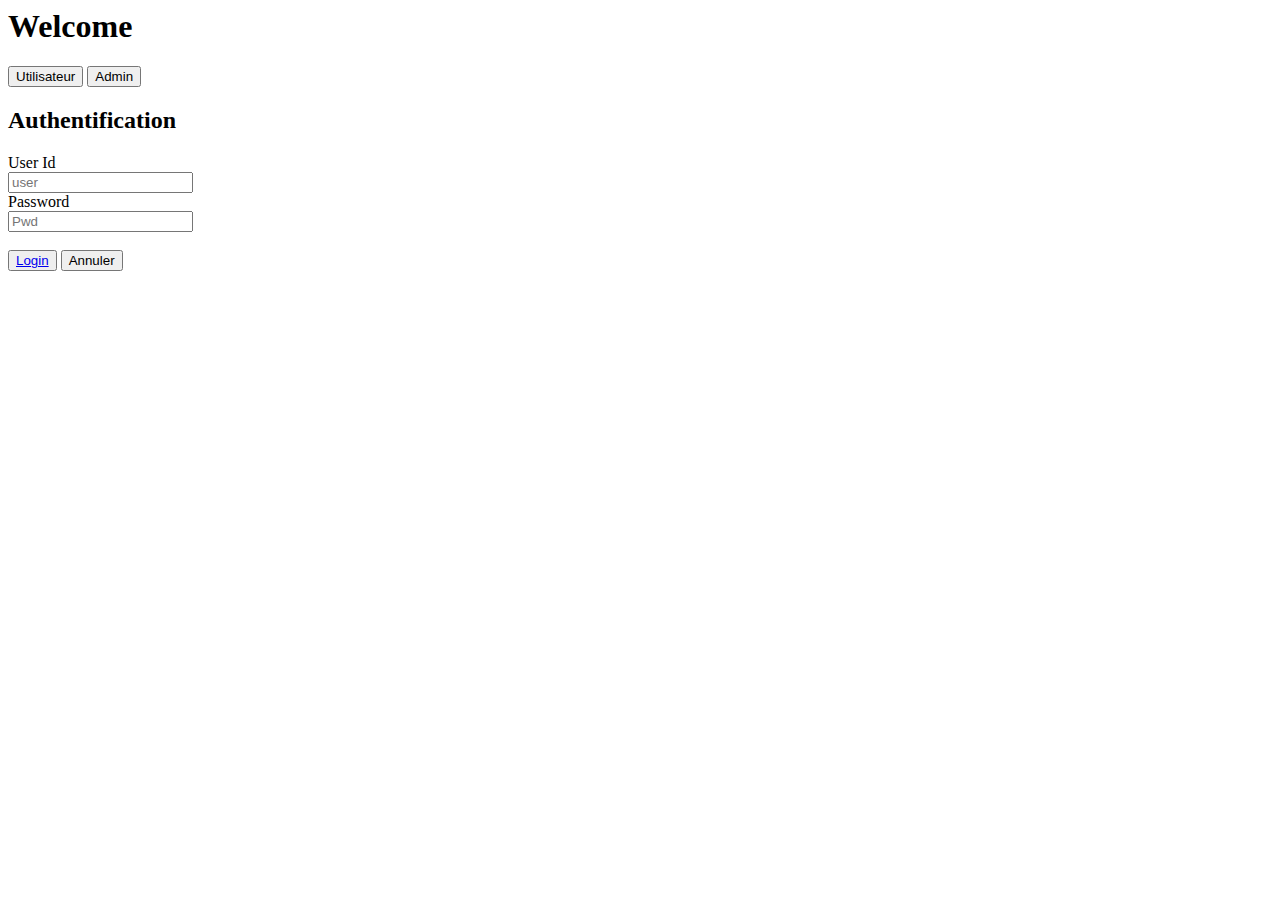
==== index.html @ 30eb9db9 "Add files via upload" ====
<html lang="en">

<head>
    <meta charset="UTF-8">
    <meta http-equiv="X-UA-Compatible" content="IE=edge">
    <meta name="viewport" content="width=device-width, initial-scale=1.0">
    <title>aceille</title>
</head>

<body>
    <div id="btns">
        <h1>Welcome</h1>
        <button id="user">Utilisateur</button>
        <button id="Admin">Admin</button>
    </div>
    <div id="formulaire">
        <form action="">

            <h2>Authentification</h2>
            <label for="user">User Id</label><br>
            <input type="text" placeholder="user" cmlass=""><br>
            <label for="pwd">Password</label><br>
            <input type="password" placeholder="Pwd"><br><br>

            <button id="login"><a href="filter.html">Login</a></button>
            <button id="annuler">Annuler</button>
        </form>
    </div>
</body>

</html>
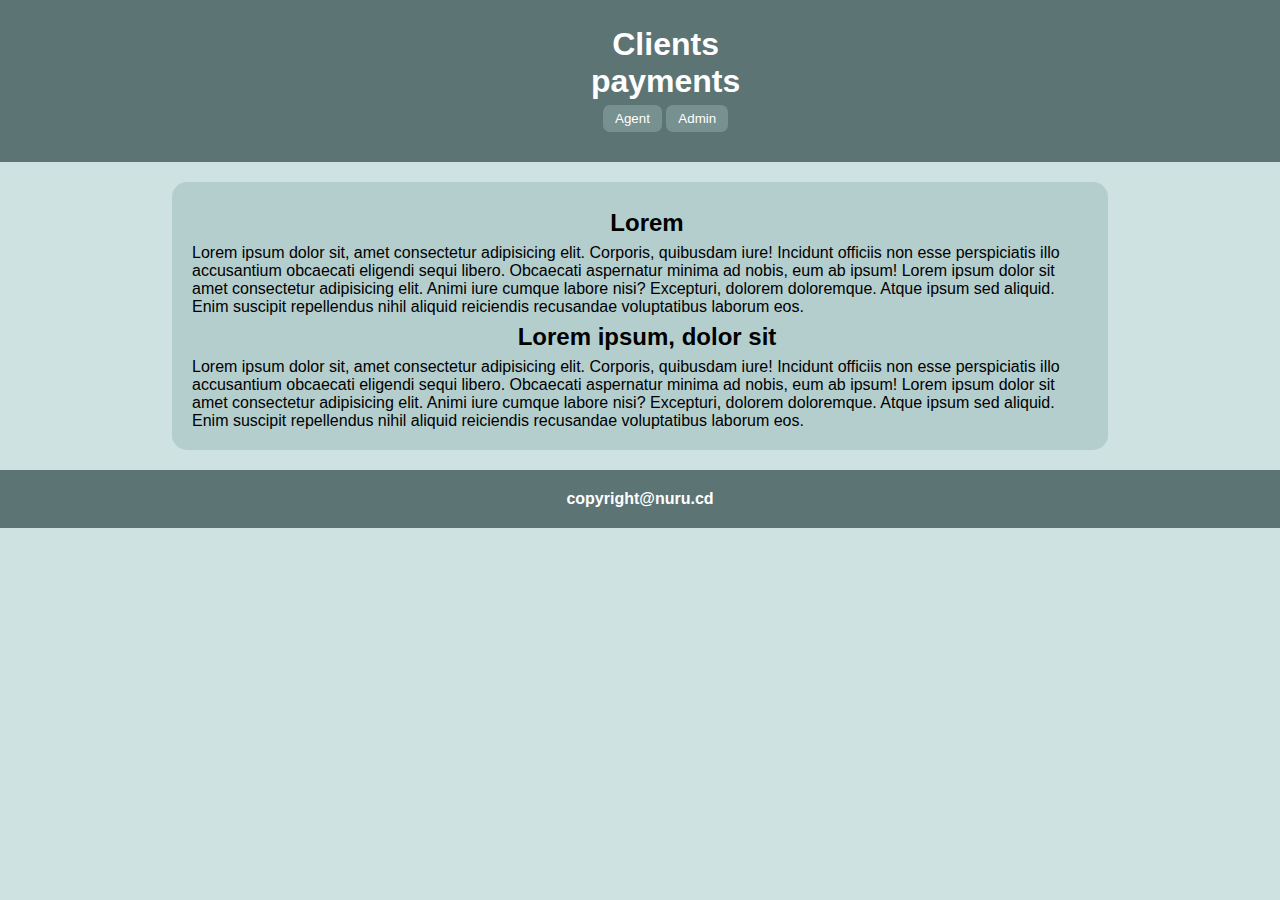
==== commit 8fc66377: "finish designing welcome page and forms for mobile" ====
--- a/index.html
+++ b/index.html
@@ -1,31 +1,78 @@
-<html lang="en">
-
-<head>
-    <meta charset="UTF-8">
-    <meta http-equiv="X-UA-Compatible" content="IE=edge">
-    <meta name="viewport" content="width=device-width, initial-scale=1.0">
-    <title>aceille</title>
-</head>
-
-<body>
-    <div id="btns">
-        <h1>Welcome</h1>
-        <button id="user">Utilisateur</button>
-        <button id="Admin">Admin</button>
-    </div>
-    <div id="formulaire">
-        <form action="">
-
-            <h2>Authentification</h2>
-            <label for="user">User Id</label><br>
-            <input type="text" placeholder="user" cmlass=""><br>
-            <label for="pwd">Password</label><br>
-            <input type="password" placeholder="Pwd"><br><br>
-
-            <button id="login"><a href="filter.html">Login</a></button>
-            <button id="annuler">Annuler</button>
-        </form>
-    </div>
-</body>
-
+<html lang="en">
+
+<head>
+    <meta charset="UTF-8">
+    <meta http-equiv="X-UA-Compatible" content="IE=edge">
+    <meta name="viewport" content="width=device-width, initial-scale=1.0">
+    <title>aceille</title>
+
+    <link rel="stylesheet" href="./css/style.css">
+</head>
+
+<body>
+    <div class="dashBoardHead" id="btns">
+        <h1>Clients <br> payments</h1>
+        <button id="agent">Agent</button>
+        <button id="admin">Admin</button>
+    </div>
+
+    <form class="modal-content animate" id="id01" >
+      
+        <div class="container">
+          <label for="uname"><b>Username</b></label>
+          <input type="text" placeholder="Entrer your Username" name="nom" required>
+    
+          <label for="uname"><b>Password</b></label>
+          <input type="text" placeholder="Entrer your Password" name="prenom" required>
+            
+          <div>
+             
+              <label for="uname"><b>Mail</b></label>
+              <input type="text" placeholder="Saisissez mail adress" name="numPhone" required>
+        
+              <label for="uname"><b>Password</b></label>
+              <input type="text" placeholder="Enter your Password" name="niveauEtude" required>
+          </div>
+            
+          <button type="submit" onclick="window.location.href='tableau.html'">Submit</button>
+          <button type="button" onclick="document.getElementById('id01').style.display='none'" class="cancelbtn">Annuler</button>
+          
+        </div>
+    
+      </form>
+
+    <div class="container shortMessage" id="indexBody">
+        <div data-aos="zoom-in">
+            <h2>Lorem</h2>
+            <p>Lorem ipsum dolor sit, amet consectetur adipisicing elit. Corporis, quibusdam 
+                iure! Incidunt officiis non esse perspiciatis illo 
+                accusantium obcaecati eligendi sequi libero. Obcaecati
+                 aspernatur minima ad nobis, eum ab ipsum!
+                Lorem ipsum dolor sit amet consectetur adipisicing elit. Animi iure cumque labore
+                 nisi? Excepturi, dolorem doloremque. Atque ipsum sed aliquid. Enim suscipit repellendus 
+                 nihil aliquid reiciendis recusandae voluptatibus laborum eos.
+            </p>
+        </div>
+        
+        <div data-aos="zoom-in">
+            <h2>Lorem ipsum, dolor sit</h2>
+            <p>Lorem ipsum dolor sit, amet consectetur adipisicing elit. Corporis, quibusdam 
+                iure! Incidunt officiis non esse perspiciatis illo 
+                accusantium obcaecati eligendi sequi libero. Obcaecati
+                 aspernatur minima ad nobis, eum ab ipsum!
+                Lorem ipsum dolor sit amet consectetur adipisicing elit. Animi iure cumque labore
+                 nisi? Excepturi, dolorem doloremque. Atque ipsum sed aliquid. Enim suscipit repellendus 
+                 nihil aliquid reiciendis recusandae voluptatibus laborum eos.
+            </p>
+        </div>
+    </div>
+    
+    <div class="tsum">
+        <p><b>copyright@nuru.cd</b></p>
+    </div>
+
+<script src="./js/jquery-3.6.0.js"></script>
+<script src="./js/main.js"></script>
+</body>
+
 </html>--- a/css/style.css
+++ b/css/style.css
@@ -0,0 +1,255 @@
+/*General properties*/
+
+*
+{
+    padding: 0%;
+    margin: 0%;
+}
+
+body{
+   font-family: Arial, Helvetica, sans-serif;
+   overflow-x: hidden;
+   background-color:rgb(207, 226, 226);
+}
+
+h1,h2,h3
+{
+    text-align: center;
+    width: 100%;
+    
+}
+
+button,select, .tags .tags-box select,
+ input[type="text"],input::placeholder,
+input[type="number"],
+input[type="date"] 
+{
+    background-color: rgb(119, 145, 145);
+    color: white;
+    padding: 6px 12px;
+    border: none;
+    cursor: pointer;
+    width: 100%;
+    margin: 5px 0;
+    display: inline-block;
+    box-sizing: border-box;
+  }
+
+button
+{
+    width: auto;
+    border-radius: 7px;
+}
+
+.wrapper
+{
+    position: relative;
+    bottom: 0%;
+}
+
+.container {
+    padding: 16px;
+  }
+
+  .animate {
+
+    -webkit-animation: animatezoom 0.6s;
+    animation: animatezoom 0.6s;
+    
+  }
+
+  @-webkit-keyframes animatezoom {
+    from {-webkit-transform: scale(0)} 
+    to {-webkit-transform: scale(1)}
+  }
+    
+  @keyframes animatezoom {
+    from {transform: scale(0)} 
+    to {transform: scale(1)}
+  }
+
+  /*short message*/
+  .shortMessage
+  {
+      
+      background: rgb(180, 206, 206);
+      border-radius: 15px;
+      width: 70%;
+      margin: 20px auto 20px;
+      justify-content: center;
+      padding: 20px;
+      
+  }
+
+  .shortMessage h2
+  {
+      padding: 7px;
+  }
+  /*Dashboard header*/
+
+.dashBoardHead
+{  
+    position: sticky;
+    top: 0%;
+    z-index: 4;
+    background-color: rgb(92, 116, 116);
+    width: 100%;
+    padding: 2% 2% 2%;
+    text-align: center;
+
+}
+
+.dashBoardHead h1,i
+{
+    display: inline-block;
+    color: white;
+}
+
+.mobile-nav-toggle
+{
+    position: absolute;
+    font-size: 28px; 
+}
+
+
+/*menu: settings and filters*/
+
+#menu-content
+{
+    position: absolute;
+    margin-top:0px;
+    display: none;
+    width: 100%;
+    left: -200%;
+    z-index: 3;
+    overflow: auto;
+}
+
+.tags
+{
+    width: 60%;
+    height: 100%;
+    padding: 15px;
+    background-color: rgb(145, 168, 168);
+    
+}
+
+#menu-content input
+{
+    margin: 5px;
+}
+
+.tags .tags-box
+{
+    background: rgb(92, 116, 116);
+    color: white;
+    padding: 10px;
+    margin: 5px;
+}
+
+.tags .tags-box h3
+{
+    margin: 7px;
+}
+
+.data
+{
+    overflow: auto;
+    width: 95%;
+    margin-left: 0%;
+    height: 80%;
+    background-color: rgb(178, 192, 192);
+}
+
+ table, #menu-content {
+    font-size: 13px;
+    border-collapse: collapse;
+    width: 100%;       
+}
+
+.data table thead,.tsum
+{
+    position: sticky;
+    color: white;
+    background-color:rgb(92, 116, 116);
+    z-index: 1;
+}
+
+.tsum
+{
+ padding: 20px;
+ text-align: center;
+}
+
+.tsum tr
+{
+    color: white;
+}
+
+.data table thead
+{
+    top: 0;
+}
+
+
+th,td {
+    border: 1px solid rgb(99, 97, 97);
+    padding: 3px;
+    text-align: center;
+    width: 50px;
+}
+
+td span
+{
+    
+    color: rgb(225, 245, 46);
+    cursor: pointer;
+}
+
+.data .identity1, .data .identity2, .identity01,.identity02
+{
+    position: sticky;
+    background-color:rgb(92, 116, 116);
+    color: white;
+
+}
+
+.identity01,.identity02
+{
+    background-color:rgb(15, 66, 66);
+}
+
+.identity1, .identity01
+{
+    left: 0px;
+    position: sticky;
+}
+
+.data .identity2, .identity02
+{
+    display: none;
+}
+
+/* forms */
+
+  .modal-content {
+    display:none;
+    text-align: center;
+    margin: 5% auto 15% auto; /* 5% from the top, 15% from the bottom and centered */
+    border: 1px solid #888;
+    width: 100%; /* Could be more or less, depending on screen size */
+    width: 30%;
+    min-width: 270px;
+    border: none;
+    background-color: rgba(0,0,0,0.1);
+    border-radius: 10px;
+  }
+
+  .cancelbtn {
+    width: auto;
+    background-color: #f44336;
+    margin: 0px 0;
+  }
+
+
+
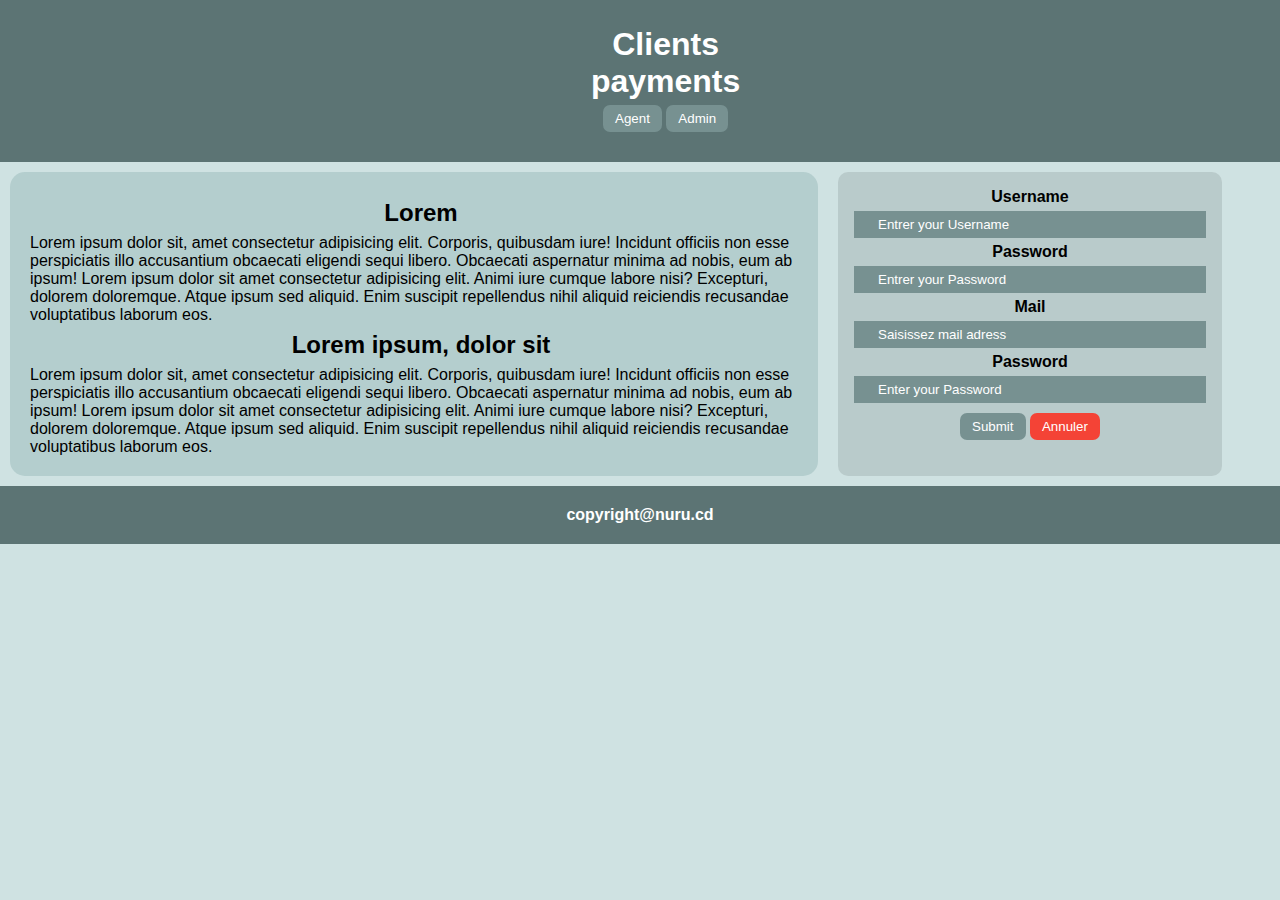
==== commit a5439f89: "updating the welcoming page" ====
--- a/index.html
+++ b/index.html
@@ -4,7 +4,7 @@
     <meta charset="UTF-8">
     <meta http-equiv="X-UA-Compatible" content="IE=edge">
     <meta name="viewport" content="width=device-width, initial-scale=1.0">
-    <title>aceille</title>
+    <title>home</title>
 
     <link rel="stylesheet" href="./css/style.css">
 </head>
@@ -15,56 +15,59 @@
         <button id="agent">Agent</button>
         <button id="admin">Admin</button>
     </div>
+    
+    <div class="indexBody">
+    
+        <div class="container shortMessage">
+            <div data-aos="zoom-in">
+                <h2>Lorem</h2>
+                <p>Lorem ipsum dolor sit, amet consectetur adipisicing elit. Corporis, quibusdam 
+                    iure! Incidunt officiis non esse perspiciatis illo 
+                    accusantium obcaecati eligendi sequi libero. Obcaecati
+                     aspernatur minima ad nobis, eum ab ipsum!
+                    Lorem ipsum dolor sit amet consectetur adipisicing elit. Animi iure cumque labore
+                     nisi? Excepturi, dolorem doloremque. Atque ipsum sed aliquid. Enim suscipit repellendus 
+                     nihil aliquid reiciendis recusandae voluptatibus laborum eos.
+                </p>
+            </div>
+            
+            <div data-aos="zoom-in">
+                <h2>Lorem ipsum, dolor sit</h2>
+                <p>Lorem ipsum dolor sit, amet consectetur adipisicing elit. Corporis, quibusdam 
+                    iure! Incidunt officiis non esse perspiciatis illo 
+                    accusantium obcaecati eligendi sequi libero. Obcaecati
+                     aspernatur minima ad nobis, eum ab ipsum!
+                    Lorem ipsum dolor sit amet consectetur adipisicing elit. Animi iure cumque labore
+                     nisi? Excepturi, dolorem doloremque. Atque ipsum sed aliquid. Enim suscipit repellendus 
+                     nihil aliquid reiciendis recusandae voluptatibus laborum eos.
+                </p>
+            </div>
+        </div>
 
-    <form class="modal-content animate" id="id01" >
+        <form class="modal-content animate" id="id01" >
       
-        <div class="container">
-          <label for="uname"><b>Username</b></label>
-          <input type="text" placeholder="Entrer your Username" name="nom" required>
-    
-          <label for="uname"><b>Password</b></label>
-          <input type="text" placeholder="Entrer your Password" name="prenom" required>
-            
-          <div>
-             
-              <label for="uname"><b>Mail</b></label>
-              <input type="text" placeholder="Saisissez mail adress" name="numPhone" required>
+            <div class="container">
+              <label for="uname"><b>Username</b></label>
+              <input type="text" placeholder="Entrer your Username" name="nom" required>
         
               <label for="uname"><b>Password</b></label>
-              <input type="text" placeholder="Enter your Password" name="niveauEtude" required>
-          </div>
+              <input type="text" placeholder="Entrer your Password" name="prenom" required>
+                
+              <div>
+                 
+                  <label for="uname"><b>Mail</b></label>
+                  <input type="text" placeholder="Saisissez mail adress" name="numPhone" required>
             
-          <button type="submit" onclick="window.location.href='tableau.html'">Submit</button>
-          <button type="button" onclick="document.getElementById('id01').style.display='none'" class="cancelbtn">Annuler</button>
-          
-        </div>
-    
-      </form>
-
-    <div class="container shortMessage" id="indexBody">
-        <div data-aos="zoom-in">
-            <h2>Lorem</h2>
-            <p>Lorem ipsum dolor sit, amet consectetur adipisicing elit. Corporis, quibusdam 
-                iure! Incidunt officiis non esse perspiciatis illo 
-                accusantium obcaecati eligendi sequi libero. Obcaecati
-                 aspernatur minima ad nobis, eum ab ipsum!
-                Lorem ipsum dolor sit amet consectetur adipisicing elit. Animi iure cumque labore
-                 nisi? Excepturi, dolorem doloremque. Atque ipsum sed aliquid. Enim suscipit repellendus 
-                 nihil aliquid reiciendis recusandae voluptatibus laborum eos.
-            </p>
-        </div>
+                  <label for="uname"><b>Password</b></label>
+                  <input type="text" placeholder="Enter your Password" name="niveauEtude" required>
+              </div>
+                
+              <button type="submit" onclick="window.location.href='tableau.html'">Submit</button>
+              <button type="button" onclick="document.getElementById('id01').style.display='none'" class="cancelbtn">Annuler</button>
+              
+            </div>
         
-        <div data-aos="zoom-in">
-            <h2>Lorem ipsum, dolor sit</h2>
-            <p>Lorem ipsum dolor sit, amet consectetur adipisicing elit. Corporis, quibusdam 
-                iure! Incidunt officiis non esse perspiciatis illo 
-                accusantium obcaecati eligendi sequi libero. Obcaecati
-                 aspernatur minima ad nobis, eum ab ipsum!
-                Lorem ipsum dolor sit amet consectetur adipisicing elit. Animi iure cumque labore
-                 nisi? Excepturi, dolorem doloremque. Atque ipsum sed aliquid. Enim suscipit repellendus 
-                 nihil aliquid reiciendis recusandae voluptatibus laborum eos.
-            </p>
-        </div>
+        </form>
     </div>
     
     <div class="tsum">
--- a/css/style.css
+++ b/css/style.css
@@ -85,6 +85,36 @@
   {
       padding: 7px;
   }
+
+  @media(min-width:700px)
+  {
+     
+      .indexBody
+      {
+        display: flex;
+      }
+
+      .shortMessage
+      {
+          width: 60%;
+          margin: 10px;
+      }
+
+      #id01 {
+        display: block;
+        position: relative;
+        width: 30%;
+        margin: 10px;
+        padding: auto;
+
+      }
+
+      #id01 .container
+      {
+          vertical-align: middle;
+      }
+  }
+
   /*Dashboard header*/
 
 .dashBoardHead
@@ -237,8 +267,7 @@
     text-align: center;
     margin: 5% auto 15% auto; /* 5% from the top, 15% from the bottom and centered */
     border: 1px solid #888;
-    width: 100%; /* Could be more or less, depending on screen size */
-    width: 30%;
+    width: 50%;
     min-width: 270px;
     border: none;
     background-color: rgba(0,0,0,0.1);
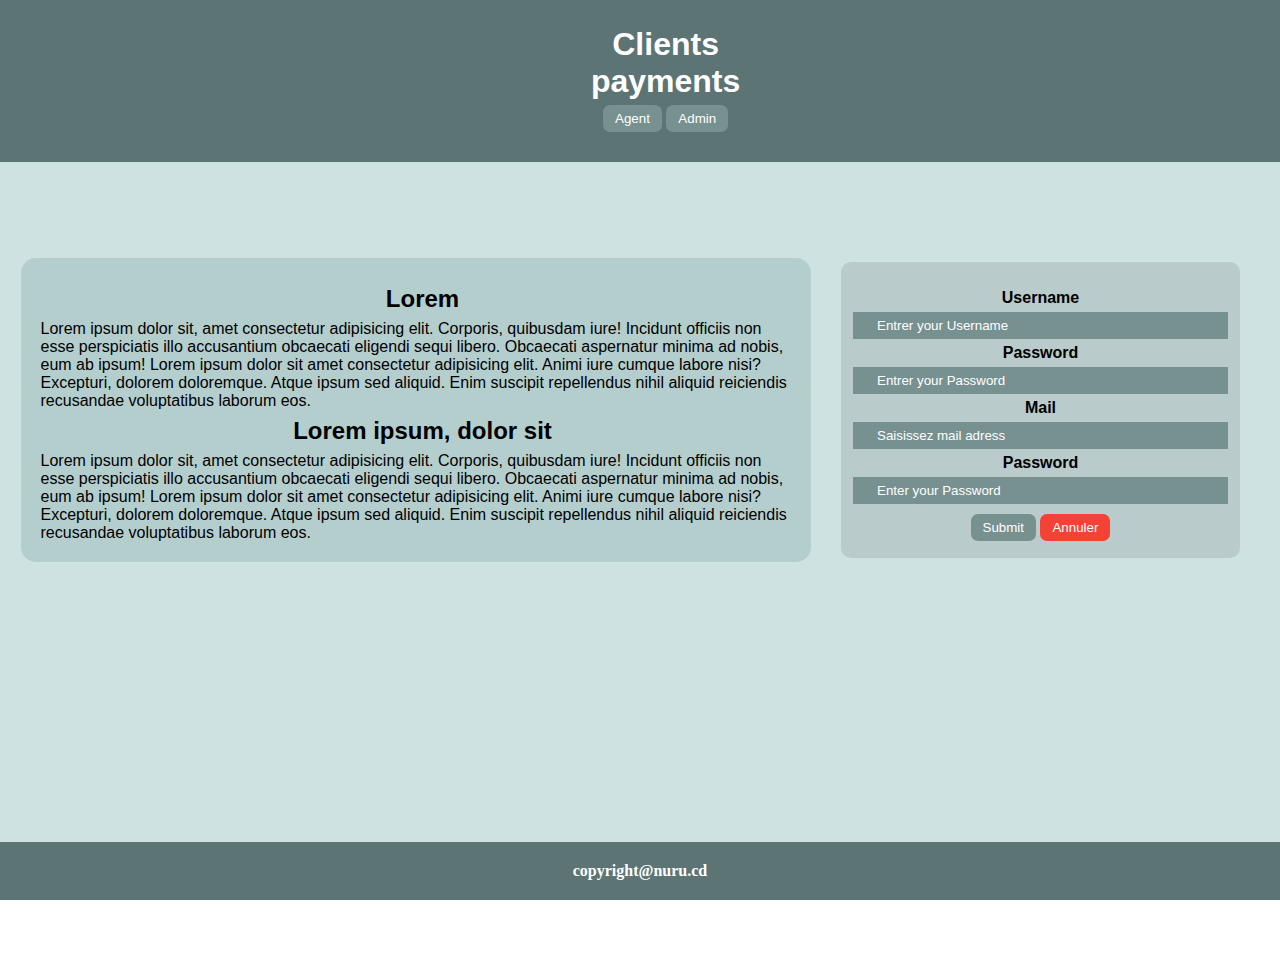
==== commit 714f049d: "page acceuil termine" ====
--- a/index.html
+++ b/index.html
@@ -10,69 +10,72 @@
 </head>
 
 <body>
-    <div class="dashBoardHead" id="btns">
-        <h1>Clients <br> payments</h1>
-        <button id="agent">Agent</button>
-        <button id="admin">Admin</button>
-    </div>
+    <div id="body">
+        <div class="dashBoardHead" id="btns">
+            <h1>Clients <br> payments</h1>
+            <button id="agent">Agent</button>
+            <button id="admin">Admin</button>
+        </div>
+        
+        <div class="indexBody">
+        
+            <div class="container shortMessage">
+                <div data-aos="zoom-in">
+                    <h2>Lorem</h2>
+                    <p>Lorem ipsum dolor sit, amet consectetur adipisicing elit. Corporis, quibusdam 
+                        iure! Incidunt officiis non esse perspiciatis illo 
+                        accusantium obcaecati eligendi sequi libero. Obcaecati
+                         aspernatur minima ad nobis, eum ab ipsum!
+                        Lorem ipsum dolor sit amet consectetur adipisicing elit. Animi iure cumque labore
+                         nisi? Excepturi, dolorem doloremque. Atque ipsum sed aliquid. Enim suscipit repellendus 
+                         nihil aliquid reiciendis recusandae voluptatibus laborum eos.
+                    </p>
+                </div>
+                
+                <div data-aos="zoom-in">
+                    <h2>Lorem ipsum, dolor sit</h2>
+                    <p>Lorem ipsum dolor sit, amet consectetur adipisicing elit. Corporis, quibusdam 
+                        iure! Incidunt officiis non esse perspiciatis illo 
+                        accusantium obcaecati eligendi sequi libero. Obcaecati
+                         aspernatur minima ad nobis, eum ab ipsum!
+                        Lorem ipsum dolor sit amet consectetur adipisicing elit. Animi iure cumque labore
+                         nisi? Excepturi, dolorem doloremque. Atque ipsum sed aliquid. Enim suscipit repellendus 
+                         nihil aliquid reiciendis recusandae voluptatibus laborum eos.
+                    </p>
+                </div>
+            </div>
     
-    <div class="indexBody">
-    
-        <div class="container shortMessage">
-            <div data-aos="zoom-in">
-                <h2>Lorem</h2>
-                <p>Lorem ipsum dolor sit, amet consectetur adipisicing elit. Corporis, quibusdam 
-                    iure! Incidunt officiis non esse perspiciatis illo 
-                    accusantium obcaecati eligendi sequi libero. Obcaecati
-                     aspernatur minima ad nobis, eum ab ipsum!
-                    Lorem ipsum dolor sit amet consectetur adipisicing elit. Animi iure cumque labore
-                     nisi? Excepturi, dolorem doloremque. Atque ipsum sed aliquid. Enim suscipit repellendus 
-                     nihil aliquid reiciendis recusandae voluptatibus laborum eos.
-                </p>
-            </div>
-            
-            <div data-aos="zoom-in">
-                <h2>Lorem ipsum, dolor sit</h2>
-                <p>Lorem ipsum dolor sit, amet consectetur adipisicing elit. Corporis, quibusdam 
-                    iure! Incidunt officiis non esse perspiciatis illo 
-                    accusantium obcaecati eligendi sequi libero. Obcaecati
-                     aspernatur minima ad nobis, eum ab ipsum!
-                    Lorem ipsum dolor sit amet consectetur adipisicing elit. Animi iure cumque labore
-                     nisi? Excepturi, dolorem doloremque. Atque ipsum sed aliquid. Enim suscipit repellendus 
-                     nihil aliquid reiciendis recusandae voluptatibus laborum eos.
-                </p>
+            <div class="modal-content animate" id="id01">
+                <form  >
+          
+                
+                    <label for="uname"><b>Username</b></label>
+                    <input type="text" placeholder="Entrer your Username" name="nom" required>
+              
+                    <label for="uname"><b>Password</b></label>
+                    <input type="text" placeholder="Entrer your Password" name="prenom" required>
+                      
+                    <div>
+                       
+                        <label for="uname"><b>Mail</b></label>
+                        <input type="text" placeholder="Saisissez mail adress" name="numPhone" required>
+                  
+                        <label for="uname"><b>Password</b></label>
+                        <input type="text" placeholder="Enter your Password" name="niveauEtude" required>
+                    </div>
+                      
+                    <button type="submit" onclick="window.location.href='tableau.html'">Submit</button>
+                    <button type="button" onclick="document.getElementById('id01').style.display='none'" class="cancelbtn">Annuler</button>
+                  
+              </form>
             </div>
         </div>
-
-        <form class="modal-content animate" id="id01" >
-      
-            <div class="container">
-              <label for="uname"><b>Username</b></label>
-              <input type="text" placeholder="Entrer your Username" name="nom" required>
-        
-              <label for="uname"><b>Password</b></label>
-              <input type="text" placeholder="Entrer your Password" name="prenom" required>
-                
-              <div>
-                 
-                  <label for="uname"><b>Mail</b></label>
-                  <input type="text" placeholder="Saisissez mail adress" name="numPhone" required>
-            
-                  <label for="uname"><b>Password</b></label>
-                  <input type="text" placeholder="Enter your Password" name="niveauEtude" required>
-              </div>
-                
-              <button type="submit" onclick="window.location.href='tableau.html'">Submit</button>
-              <button type="button" onclick="document.getElementById('id01').style.display='none'" class="cancelbtn">Annuler</button>
-              
-            </div>
-        
-        </form>
     </div>
-    
     <div class="tsum">
         <p><b>copyright@nuru.cd</b></p>
     </div>
+    
+</body>       
 
 <script src="./js/jquery-3.6.0.js"></script>
 <script src="./js/main.js"></script>
--- a/css/style.css
+++ b/css/style.css
@@ -6,10 +6,14 @@
     margin: 0%;
 }
 
-body{
+#body{
    font-family: Arial, Helvetica, sans-serif;
    overflow-x: hidden;
    background-color:rgb(207, 226, 226);
+   height: 100%;
+   width: 100%;
+   margin: 0;
+   padding: 0;
 }
 
 h1,h2,h3
@@ -80,10 +84,27 @@
       padding: 20px;
       
   }
+.indexBody .shortMessage{
+    margin: auto;
+    height: auto;
+}
+
+.indexBody .modal-content{
+    margin: auto;
+    height: auto;
+}
+
+
+  
 
   .shortMessage h2
   {
       padding: 7px;
+  }
+
+  .indexBody{
+      margin: auto;
+      padding: 90px 30px 60px 0px;
   }
 
   @media(min-width:700px)
@@ -92,12 +113,14 @@
       .indexBody
       {
         display: flex;
+        
       }
 
       .shortMessage
       {
           width: 60%;
           margin: 10px;
+          
       }
 
       #id01 {
@@ -203,12 +226,14 @@
     color: white;
     background-color:rgb(92, 116, 116);
     z-index: 1;
+    
 }
 
 .tsum
 {
  padding: 20px;
  text-align: center;
+ bottom: 0;
 }
 
 .tsum tr
@@ -264,15 +289,39 @@
 
   .modal-content {
     display:none;
-    text-align: center;
-    margin: 5% auto 15% auto; /* 5% from the top, 15% from the bottom and centered */
+    text-align: center; /* 5% from the top, 15% from the bottom and centered */
     border: 1px solid #888;
     width: 50%;
     min-width: 270px;
     border: none;
     background-color: rgba(0,0,0,0.1);
     border-radius: 10px;
-  }
+    padding: 12px;
+    justify-content: center;
+    
+  }
+  .modal-content form{
+    padding-top: 15px;
+}
+  
+
+  @media(max-width:958px){
+    .modal-content form{
+        padding-top: 38px;
+    }
+    @media(max-width:890px){
+        .modal-content form{
+            padding-top: 64px;
+        }
+      }
+      @media(max-width:700px){
+        .modal-content form{
+            padding-top: 10px;
+        }
+      }
+  }
+
+
 
   .cancelbtn {
     width: auto;
@@ -280,5 +329,14 @@
     margin: 0px 0;
   }
 
-
-
+ 
+@media (min-width:750px){
+    .mobile-nav-toggle
+    {
+    display: none;
+    }
+}
+
+
+
+
